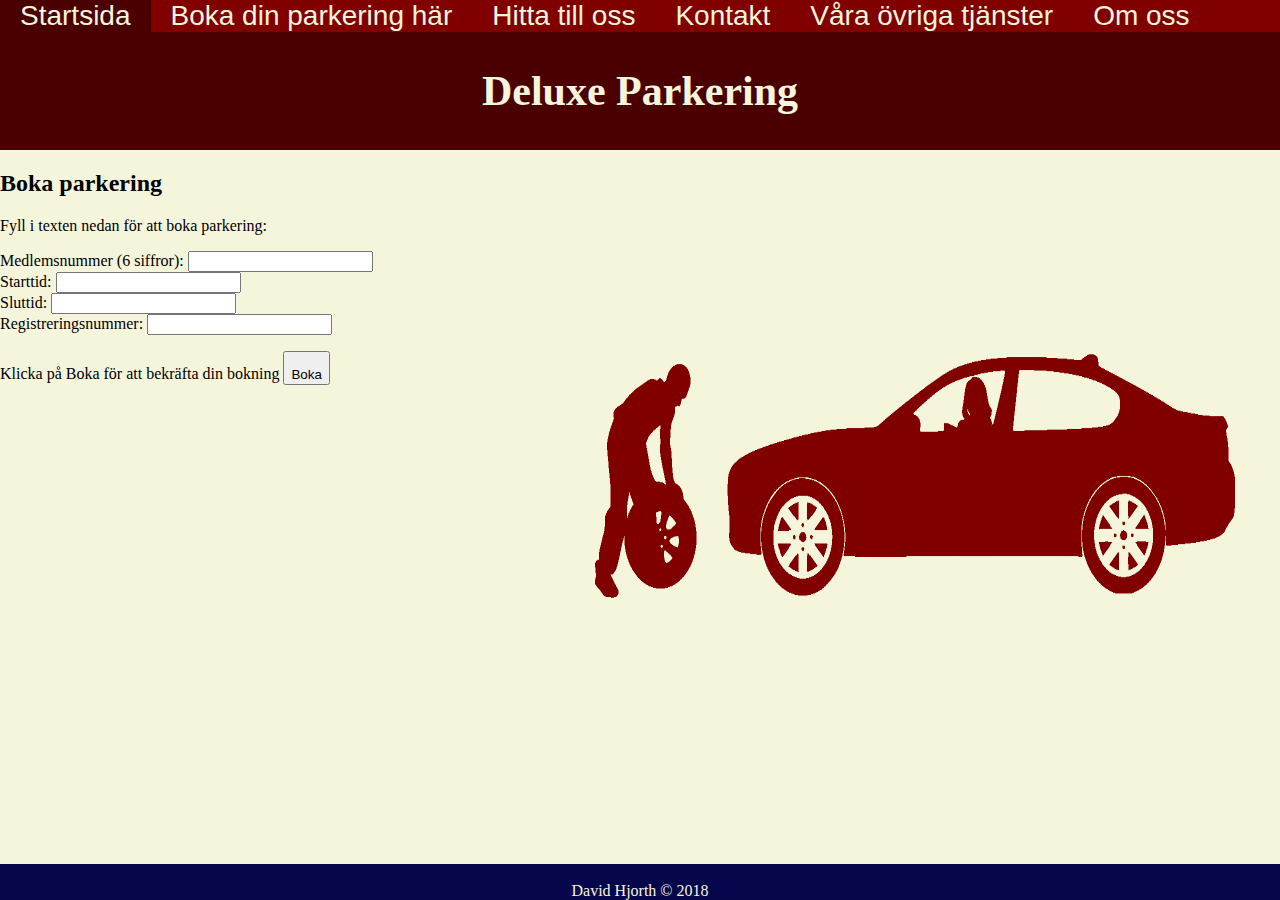
==== bokaparkering.html @ b513e337 "Fixat bilder i sidled + lite småfix" ====
<html>	

		<head>
			<title> Boka din parkering </title>
			<link rel="stylesheet" type="text/css" href="design.css">
			
		</head>

		<body>
		
				<div class="header">
		<nav>
			<ul>
				<li><a class="menu-item" href="index.html">Startsida<a/></li>
				<li><a class="menu-item" href="bokaparkering.html">Boka din parkering här<a/></li>
				<li><a class="menu-item" href="hitta.html">Hitta till oss<a/></li>
				<li><a class="menu-item" href="kontakt.html">Kontakt<a/></li>
				<li><a class="menu-item" href="övriga.html">Våra övriga tjänster<a/></li>
				<li><a class="menu-item" href="omoss.html">Om oss<a/></li>	
				
			</ul>
		</nav>
		
		<h2>Deluxe Parkering</h2>
		</div>

		<div class="content">
		<h2>Boka parkering</h2>	
			 
<p>Fyll i texten nedan för att boka parkering:</p>


</div>

<div>
  <form>
		<label for="fname">Medlemsnummer (6 siffror):</label>
		<input type="text" id="fname" name="fname">
	</br>
		<label for="fname">Starttid:</label>
		<input type="text" id="fname" name="fname">
	</br>
	 <label for="fname">Sluttid:</label>
		<input type="text" id="fname" name="fname">
	</br> 
		<label for="fname">Registreringsnummer:</label>
		<input type="text" id="fname" name="fname">
	</br>
	
	 <p>Klicka på Boka för att bekräfta din bokning <button type="button"></p></i>Boka</button> </p>
	 
		
	</form>
	<img class="bokabild" src="bilder/service.png" >

</div>

	




		<div class="footer"></br>David Hjorth &copy 2018</div>

		</body>

</html>
---- design.css ----
body 	{
	
	background-color: beige; margin: 0px;
}

form	{
	color: black; text-align: left;
	display: inline-block;
	}


.header {

	font-family: 'Baloo Tammudu', cursive;
	background-color: #4a0000; 
	color: #f5f5dc;
	height: 150px;
	width: 100%; 
	font-size: 28px; 
	text-align: center; 
	padding: 0px; 
	margin: 0px;
	}

.bokabild {

	float: right;
	margin-right: 45px;
	width: 50%;
	height: 50vh;

}





.content {
	font-family: 'Monoton', cursive;
	background-color: beige;
	 
	 
	width: 100%;
	}
	



.footer { 
	font-family: 'Permanent Marker', cursive;
	background-color: #06064D; 
	color: #f5f5dc;
	height: 15 vh; 
	width: 100%; 
	clear: both; 
	text-align: center;
	position:fixed;
    bottom:0;
	}

.column {
	float: left;
	width: 30%;
	padding: 100px;
}

.row: :after {
	content: "";
	clear: both;
	display: table;
}

ul {
	list-style-type: none; 
	background-color: maroon; 
	margin: 0px; 
	padding: 0px; 
	overflow: hidden;
	}
li {
	font-family: 'Oswald', sans-serif;
	float: left; 
	padding: 0; 
	margin: 0px
	}

li a {
	display inline-block; 
	color: beige; 
	text-align: center; 
	text-decoration: none; 
	padding 40px 16px; 
	margin: 0px;
	}

li a:hover {
	background-color: #4a0000;
	}

.menu-item {
	padding: 20px;
}

.imagecontainer {
	height: 40%; 
	width: 100%;
	}
	
 <h1> 
	color: beige;
	

</h1>



#karta {
	width: 800px; 
	height: 500px;
	}
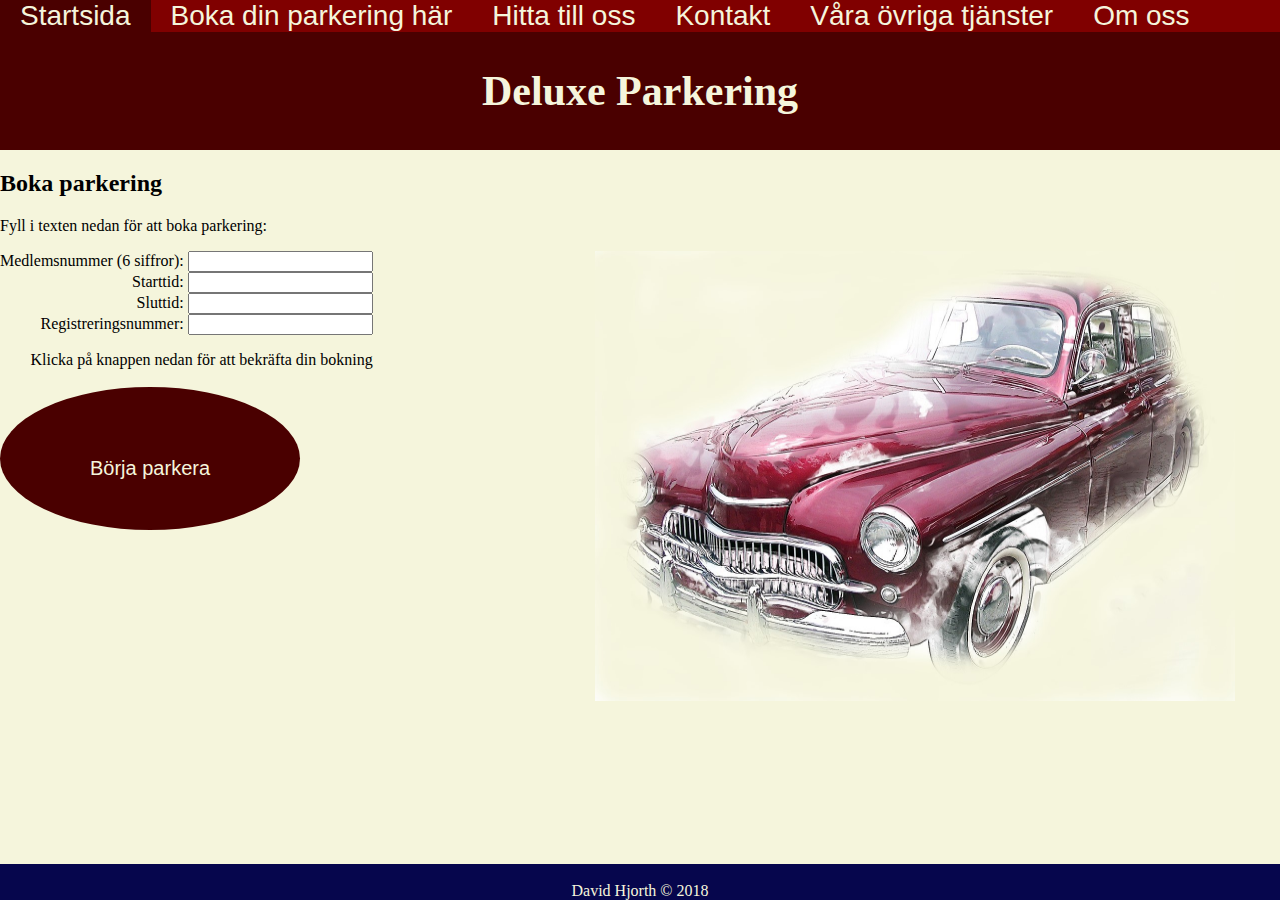
==== commit d7084c52: "finslipat i css + lagt till ny bild + jobbat mer på boka-knappen och givit hitta-footern ett försök " ====
--- a/bokaparkering.html
+++ b/bokaparkering.html
@@ -41,17 +41,23 @@
 		<input type="text" id="fname" name="fname">
 	</br>
 	 <label for="fname">Sluttid:</label>
-		<input type="text" id="fname" name="fname">
+		<input type="text" id="fname" name="fname"> 
 	</br> 
 		<label for="fname">Registreringsnummer:</label>
 		<input type="text" id="fname" name="fname">
 	</br>
 	
-	 <p>Klicka på Boka för att bekräfta din bokning <button type="button"></p></i>Boka</button> </p>
+	 <p>Klicka på knappen nedan för att bekräfta din bokning
+	 
+		</br>
+		</br>
+		
+
+		<button class="button"></p></i>Börja parkera</button> </p>
 	 
 		
 	</form>
-	<img class="bokabild" src="bilder/service.png" >
+	<img class="bokabild" src="bilder/boka.jpg" >
 
 </div>
 
--- a/design.css
+++ b/design.css
@@ -4,14 +4,20 @@
 }
 
 form	{
-	color: black; text-align: left;
+	font-family: 'Monoton', cursive;
+	text-align: right;
+	color: black; 
 	display: inline-block;
 	}
 
+.h2 {
+	font-family: 'Baloo Tammudu', cursive;
 
+
+}
 .header {
 
-	font-family: 'Baloo Tammudu', cursive;
+	
 	background-color: #4a0000; 
 	color: #f5f5dc;
 	height: 150px;
@@ -54,8 +60,8 @@
 	width: 100%; 
 	clear: both; 
 	text-align: center;
-	position:fixed;
-    bottom:0;
+	position: fixed;
+    bottom: 0;
 	}
 
 .column {
@@ -71,6 +77,7 @@
 }
 
 ul {
+	font-family: 'Permanent Marker', cursive;
 	list-style-type: none; 
 	background-color: maroon; 
 	margin: 0px; 
@@ -85,6 +92,8 @@
 	}
 
 li a {
+	
+	-webkit-transition-duration: 1s;
 	display inline-block; 
 	color: beige; 
 	text-align: center; 
@@ -105,17 +114,27 @@
 	height: 40%; 
 	width: 100%;
 	}
-	
- <h1> 
+.button:hover {background-color: #06064D;}
+
+
+.button {
+	display:block;
+	-webkit-transition-duration: 0.9s;
+	background-color: #4a0000;
+	font-size: 20px;
 	color: beige;
-	
-
-</h1>
-
+	cursor: pointer;
+	padding: 50px 90px;
+	text-align-last: center;
+	border: none;
+	border-radius: 100%;
+}
 
 
 #karta {
-	width: 800px; 
-	height: 500px;
+
+	
+	width: 100%; 
+	height: 50%;
 	}
 
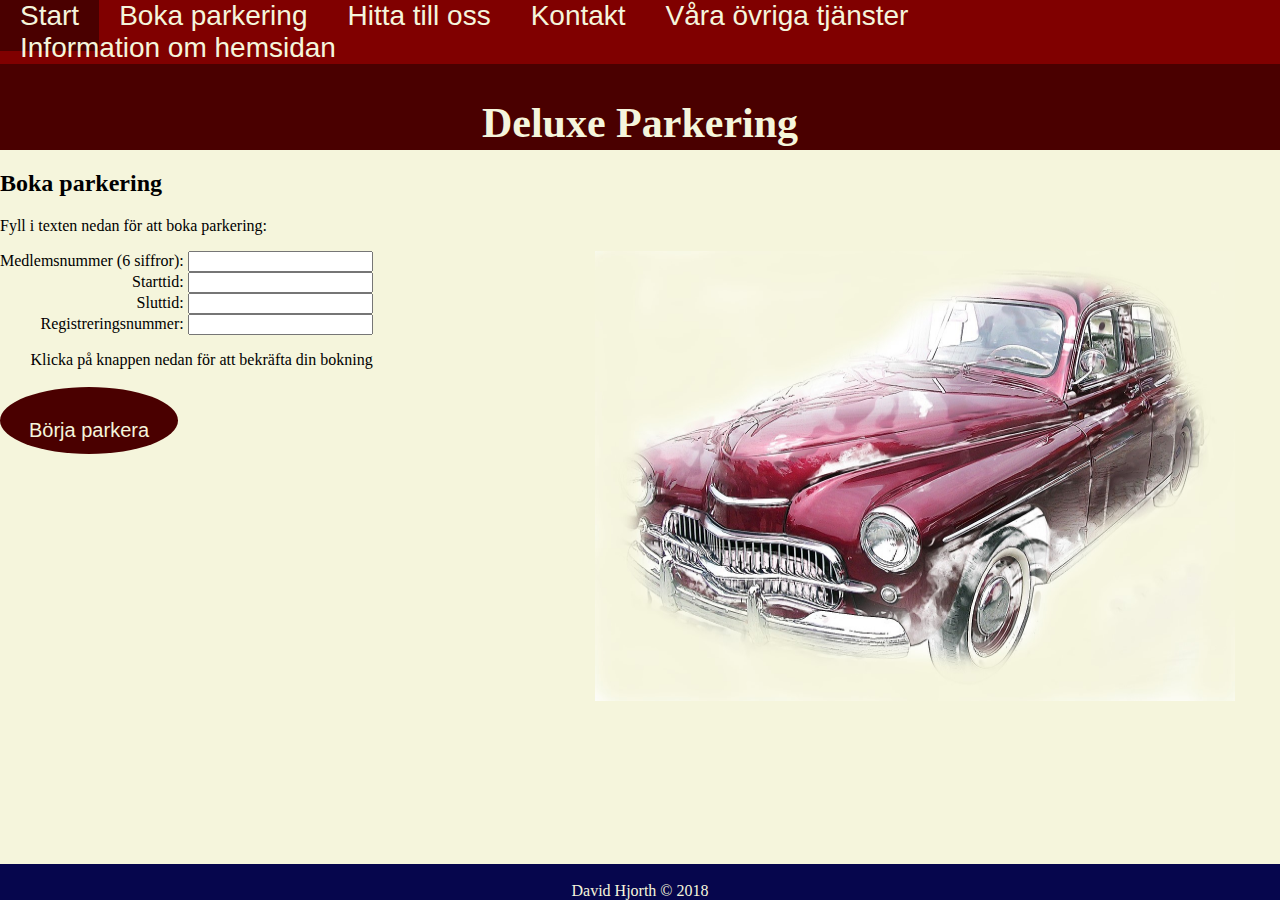
==== commit bd14fb56: "försök på responsive + bild till omoss gjord i 3d-paint + fixat button size till mindre + ändrat nam" ====
--- a/bokaparkering.html
+++ b/bokaparkering.html
@@ -1,6 +1,7 @@
 <html>	
 
 		<head>
+				<meta name="viewport" content="width=device-width, initial-scale=1.0">
 			<title> Boka din parkering </title>
 			<link rel="stylesheet" type="text/css" href="design.css">
 			
@@ -11,12 +12,12 @@
 				<div class="header">
 		<nav>
 			<ul>
-				<li><a class="menu-item" href="index.html">Startsida<a/></li>
-				<li><a class="menu-item" href="bokaparkering.html">Boka din parkering här<a/></li>
+				<li><a class="menu-item" href="index.html">Start<a/></li>
+				<li><a class="menu-item" href="bokaparkering.html">Boka parkering<a/></li>
 				<li><a class="menu-item" href="hitta.html">Hitta till oss<a/></li>
 				<li><a class="menu-item" href="kontakt.html">Kontakt<a/></li>
 				<li><a class="menu-item" href="övriga.html">Våra övriga tjänster<a/></li>
-				<li><a class="menu-item" href="omoss.html">Om oss<a/></li>	
+				<li><a class="menu-item" href="omoss.html">Information om hemsidan<a/></li>	
 				
 			</ul>
 		</nav>
--- a/design.css
+++ b/design.css
@@ -124,7 +124,7 @@
 	font-size: 20px;
 	color: beige;
 	cursor: pointer;
-	padding: 50px 90px;
+	padding: 12px 29px;
 	text-align-last: center;
 	border: none;
 	border-radius: 100%;
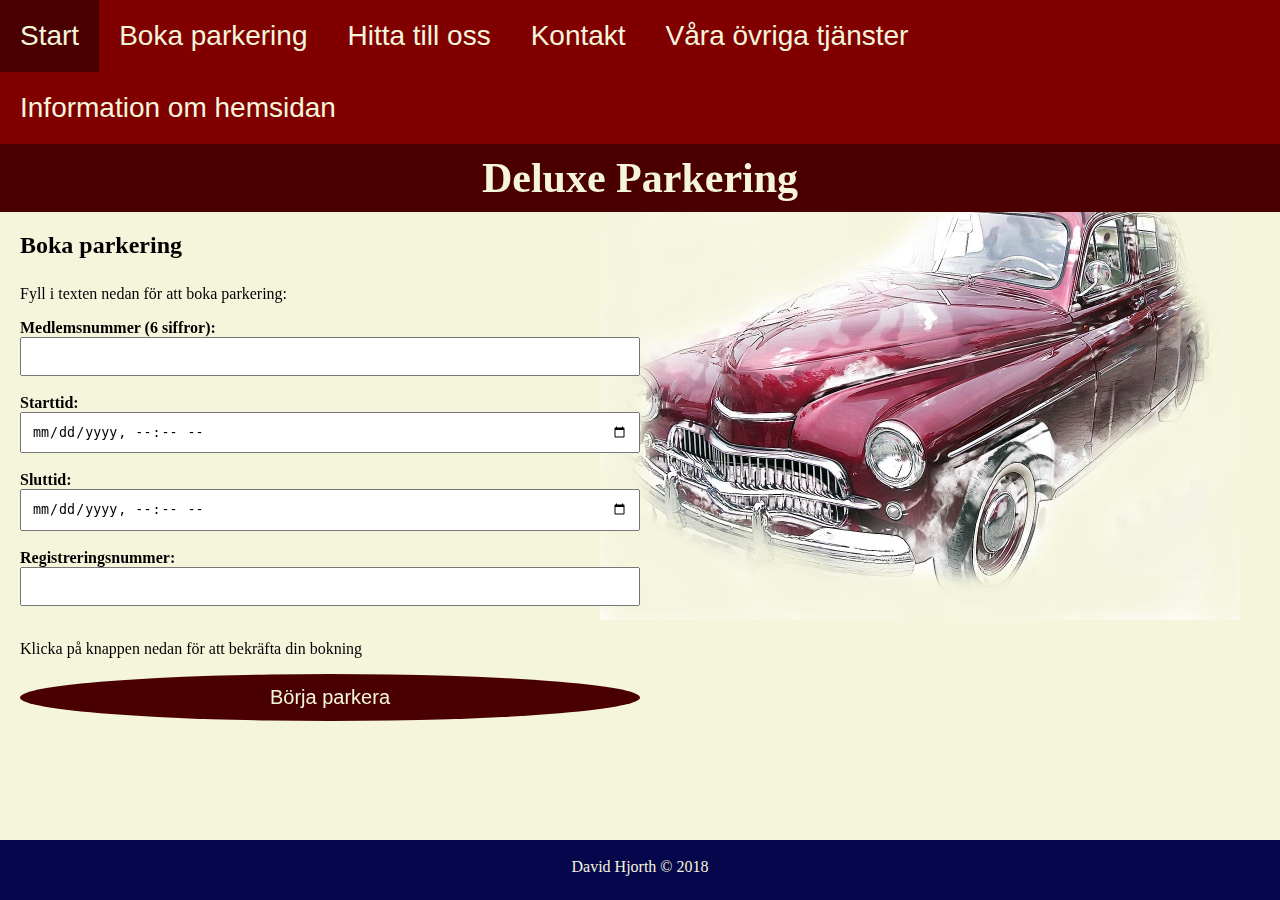
==== commit c597e89c: "Gjort klart hemsidan, ska bara fixa lite brödtext!" ====
--- a/bokaparkering.html
+++ b/bokaparkering.html
@@ -1,74 +1,68 @@
-<html>	
+<html>
 
-		<head>
-				<meta name="viewport" content="width=device-width, initial-scale=1.0">
-			<title> Boka din parkering </title>
-			<link rel="stylesheet" type="text/css" href="design.css">
-			
-		</head>
+<head>
+	<meta name="viewport" content="width=device-width, initial-scale=1.0">
+	<title> Boka din parkering </title>
+	<link rel="stylesheet" type="text/css" href="design.css">
 
-		<body>
-		
-				<div class="header">
+</head>
+
+<body>
+
+	<div class="header">
 		<nav>
 			<ul>
-				<li><a class="menu-item" href="index.html">Start<a/></li>
-				<li><a class="menu-item" href="bokaparkering.html">Boka parkering<a/></li>
-				<li><a class="menu-item" href="hitta.html">Hitta till oss<a/></li>
-				<li><a class="menu-item" href="kontakt.html">Kontakt<a/></li>
-				<li><a class="menu-item" href="övriga.html">Våra övriga tjänster<a/></li>
-				<li><a class="menu-item" href="omoss.html">Information om hemsidan<a/></li>	
-				
+				<li><a class="menu-item" href="index.html">Start</a></li>
+				<li><a class="menu-item" href="bokaparkering.html">Boka parkering</a></li>
+				<li><a class="menu-item" href="hitta.html">Hitta till oss</a></li>
+				<li><a class="menu-item" href="kontakt.html">Kontakt</a></li>
+				<li><a class="menu-item" href="övriga.html">Våra övriga tjänster</a></li>
+				<li><a class="menu-item" href="omoss.html">Information om hemsidan</a></li>
+
 			</ul>
 		</nav>
-		
+
 		<h2>Deluxe Parkering</h2>
-		</div>
+	</div>
 
-		<div class="content">
-		<h2>Boka parkering</h2>	
-			 
-<p>Fyll i texten nedan för att boka parkering:</p>
+	<div class="content container">
 
 
-</div>
+		<h2>Boka parkering</h2>
 
-<div>
-  <form>
-		<label for="fname">Medlemsnummer (6 siffror):</label>
-		<input type="text" id="fname" name="fname">
-	</br>
-		<label for="fname">Starttid:</label>
-		<input type="text" id="fname" name="fname">
-	</br>
-	 <label for="fname">Sluttid:</label>
-		<input type="text" id="fname" name="fname"> 
-	</br> 
-		<label for="fname">Registreringsnummer:</label>
-		<input type="text" id="fname" name="fname">
-	</br>
-	
-	 <p>Klicka på knappen nedan för att bekräfta din bokning
-	 
-		</br>
-		</br>
-		
+		<p>Fyll i texten nedan för att boka parkering:</p>
 
-		<button class="button"></p></i>Börja parkera</button> </p>
-	 
-		
-	</form>
-	<img class="bokabild" src="bilder/boka.jpg" >
+		<form>
+			<label for="fname">Medlemsnummer (6 siffror):</label>
+			<input type="number" id="fname" name="fname" required>
+			<br>
+			<label for="fname">Starttid:</label>
+			<input type="datetime-local" id="fname" name="fname" required>
+			<br>
+			<label for="fname">Sluttid:</label>
+			<input type="datetime-local" id="fname" name="fname" required>
+			<br>
+			<label for="fname">Registreringsnummer:</label>
+			<input type="text" id="fname" name="fname" required>
+			<br>
 
-</div>
+			<p>Klicka på knappen nedan för att bekräfta din bokning</p>
 
-	
+			<button class="button">Börja parkera</button>
+
+
+		</form>
+		<img class="bokabild" src="bilder/boka.jpg">
+
+	</div>
 
 
 
 
-		<div class="footer"></br>David Hjorth &copy 2018</div>
 
-		</body>
+
+	<div class="footer"><br>David Hjorth &copy 2018</div>
+
+</body>
 
 </html>--- a/design.css
+++ b/design.css
@@ -1,16 +1,47 @@
 body 	{
 	
-	background-color: beige; margin: 0px;
+	background-color: beige; 
+	margin: 0px;
+	padding-bottom: 60px;
 }
 
 form	{
-	font-family: 'Monoton', cursive;
-	text-align: right;
+	width:50%;
 	color: black; 
-	display: inline-block;
 	}
 
-.h2 {
+form label{
+	display: block;
+	font-weight: 600;
+}
+
+form input{
+	width:100%;
+	padding:10px 10px;
+	display: block;
+}
+form button{
+	display:block;
+	-webkit-transition-duration: 0.9s;
+	background-color: #4a0000;
+	font-size: 20px;
+	color: beige;
+	cursor: pointer;
+	padding: 12px 29px;
+	text-align-last: center;
+	border: none;
+	border-radius: 100%;
+	width: 100%;
+}
+
+form button:hover {
+	background-color: #06064D;
+	
+}
+
+h2 {
+	padding: 10px 0;
+	margin: 0px;
 	font-family: 'Baloo Tammudu', cursive;
 
 
@@ -20,7 +51,7 @@
 	
 	background-color: #4a0000; 
 	color: #f5f5dc;
-	height: 150px;
+	
 	width: 100%; 
 	font-size: 28px; 
 	text-align: center; 
@@ -30,10 +61,11 @@
 
 .bokabild {
 
-	float: right;
-	margin-right: 45px;
+	z-index: -1;
 	width: 50%;
-	height: 50vh;
+	position: fixed;
+	top: 160px;
+	right: 40px;
 
 }
 
@@ -43,10 +75,10 @@
 
 .content {
 	font-family: 'Monoton', cursive;
-	background-color: beige;
+	
 	 
 	 
-	width: 100%;
+	
 	}
 	
 
@@ -56,7 +88,7 @@
 	font-family: 'Permanent Marker', cursive;
 	background-color: #06064D; 
 	color: #f5f5dc;
-	height: 15 vh; 
+	height: 60px; 
 	width: 100%; 
 	clear: both; 
 	text-align: center;
@@ -70,7 +102,7 @@
 	padding: 100px;
 }
 
-.row: :after {
+.row :after {
 	content: "";
 	clear: both;
 	display: table;
@@ -94,11 +126,11 @@
 li a {
 	
 	-webkit-transition-duration: 1s;
-	display inline-block; 
+	display: block; 
 	color: beige; 
 	text-align: center; 
 	text-decoration: none; 
-	padding 40px 16px; 
+	padding: 20px 16px; 
 	margin: 0px;
 	}
 
@@ -114,27 +146,22 @@
 	height: 40%; 
 	width: 100%;
 	}
-.button:hover {background-color: #06064D;}
 
+.container {
 
-.button {
-	display:block;
-	-webkit-transition-duration: 0.9s;
-	background-color: #4a0000;
-	font-size: 20px;
-	color: beige;
-	cursor: pointer;
-	padding: 12px 29px;
-	text-align-last: center;
-	border: none;
-	border-radius: 100%;
+margin: 10px 20px;
+
 }
-
-
+.text-center {
+	text-align: center;
+}
 #karta {
 
 	
 	width: 100%; 
-	height: 50%;
+	height: 300px;
 	}
 
+@media(max-width:991px){
+
+}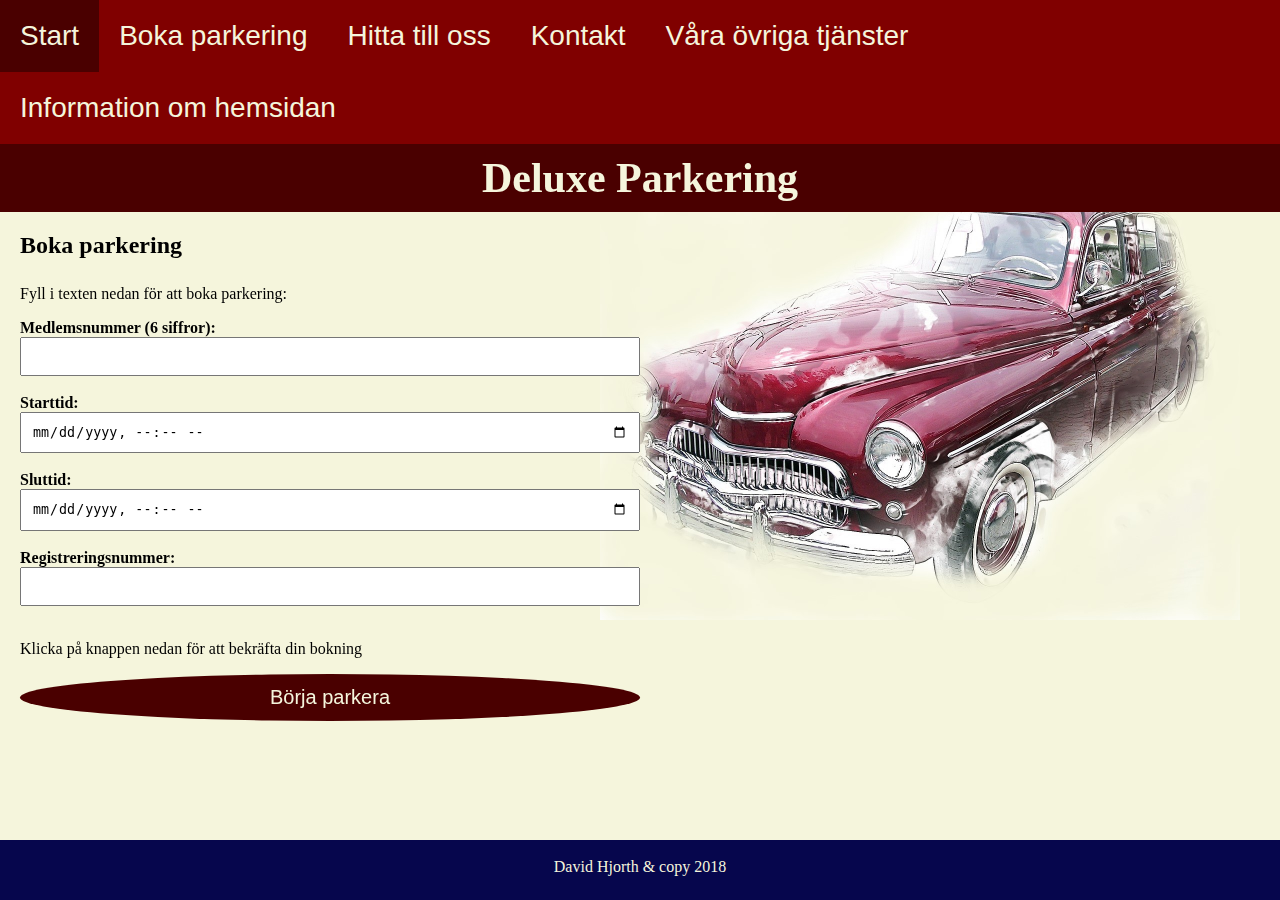
==== commit 7faef816: "Fixat validering" ====
--- a/bokaparkering.html
+++ b/bokaparkering.html
@@ -1,4 +1,4 @@
-<html>
+<html lang="sv">
 
 <head>
 	<meta name="viewport" content="width=device-width, initial-scale=1.0">
@@ -52,7 +52,7 @@
 
 
 		</form>
-		<img class="bokabild" src="bilder/boka.jpg">
+		<img class="bokabild" src="bilder/boka.jpg" alt="boka">
 
 	</div>
 
@@ -61,7 +61,7 @@
 
 
 
-	<div class="footer"><br>David Hjorth &copy 2018</div>
+	<div class="footer"><br>David Hjorth & copy 2018</div>
 
 </body>
 
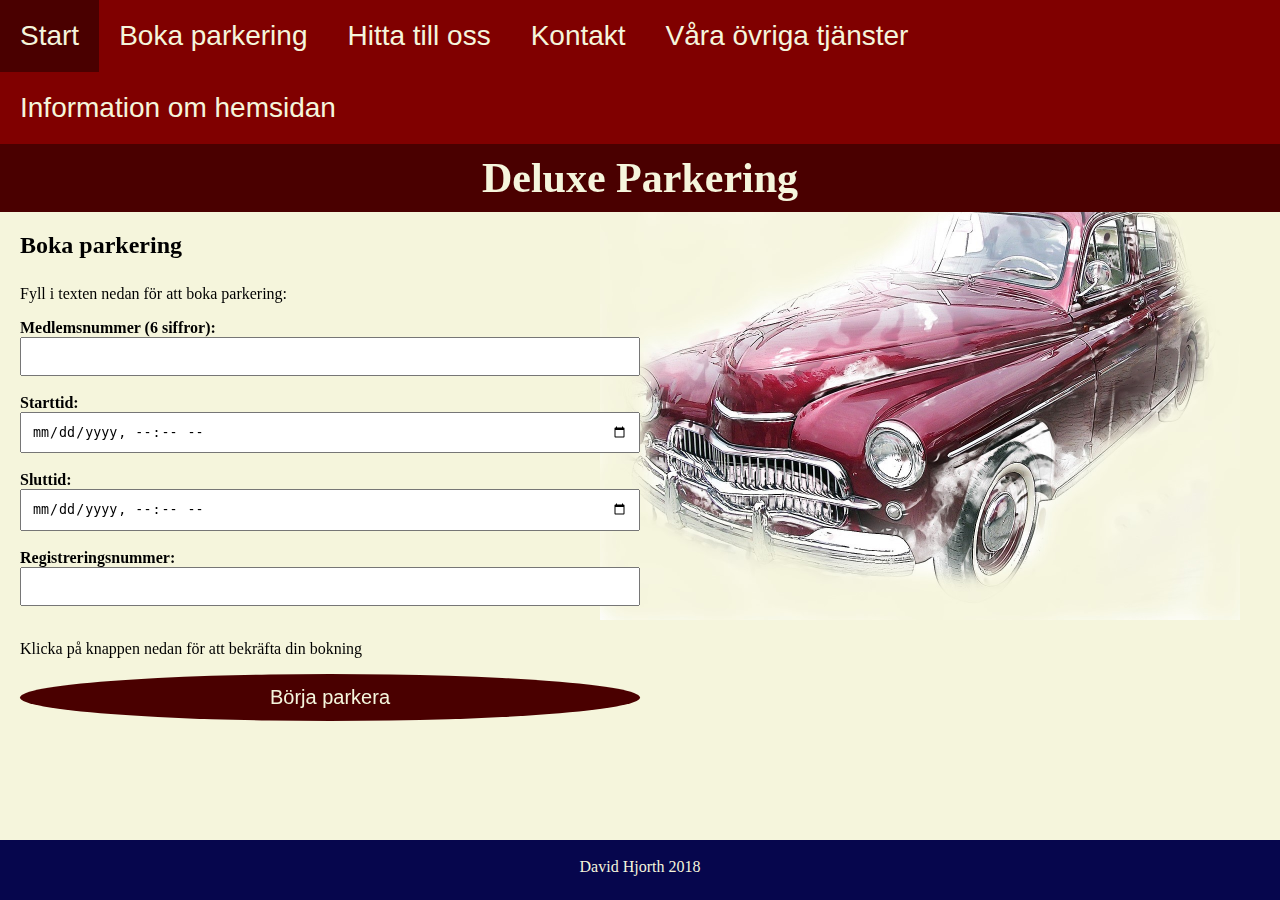
==== commit 20d2ab0c: "Allting klart!" ====
--- a/bokaparkering.html
+++ b/bokaparkering.html
@@ -61,7 +61,7 @@
 
 
 
-	<div class="footer"><br>David Hjorth & copy 2018</div>
+	<div class="footer"><br>David Hjorth 2018</div>
 
 </body>
 
--- a/design.css
+++ b/design.css
@@ -46,6 +46,12 @@
 
 
 }
+
+.top-img{
+	width:100%;
+	height:380px;
+}
+
 .header {
 
 	
@@ -103,7 +109,7 @@
 }
 
 .row :after {
-	content: "";
+	
 	clear: both;
 	display: table;
 }
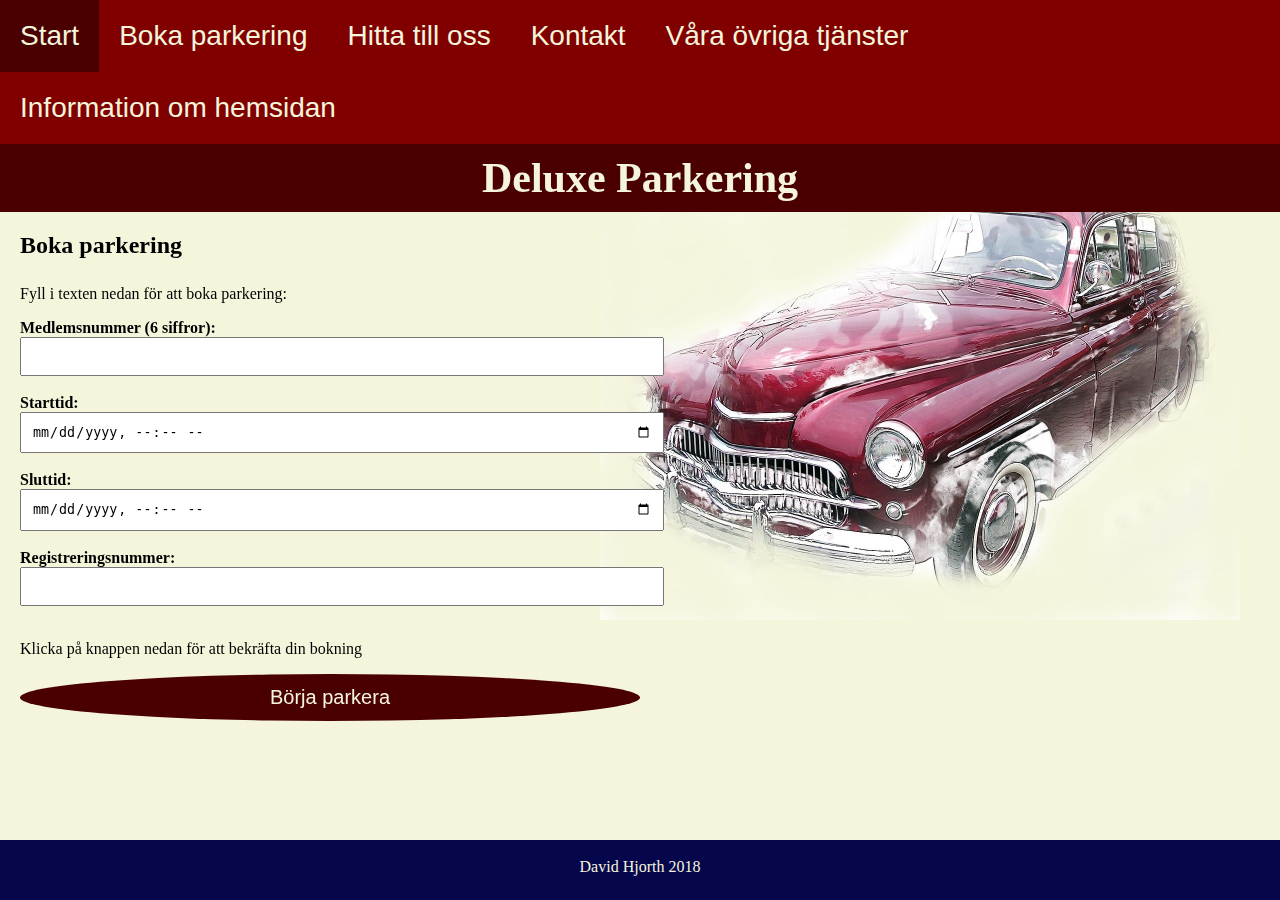
==== commit 27c607bf: "Test validering" ====
--- a/bokaparkering.html
+++ b/bokaparkering.html
@@ -1,3 +1,4 @@
+<!DOCTYPE html>
 <html lang="sv">
 
 <head>
@@ -37,13 +38,13 @@
 			<input type="number" id="fname" name="fname" required>
 			<br>
 			<label for="fname">Starttid:</label>
-			<input type="datetime-local" id="fname" name="fname" required>
+			<input type="datetime-local" id="fname2" name="fname" required>
 			<br>
 			<label for="fname">Sluttid:</label>
-			<input type="datetime-local" id="fname" name="fname" required>
+			<input type="datetime-local" id="fname3" name="fname" required>
 			<br>
 			<label for="fname">Registreringsnummer:</label>
-			<input type="text" id="fname" name="fname" required>
+			<input type="text" id="fname4" name="fname" required>
 			<br>
 
 			<p>Klicka på knappen nedan för att bekräfta din bokning</p>
